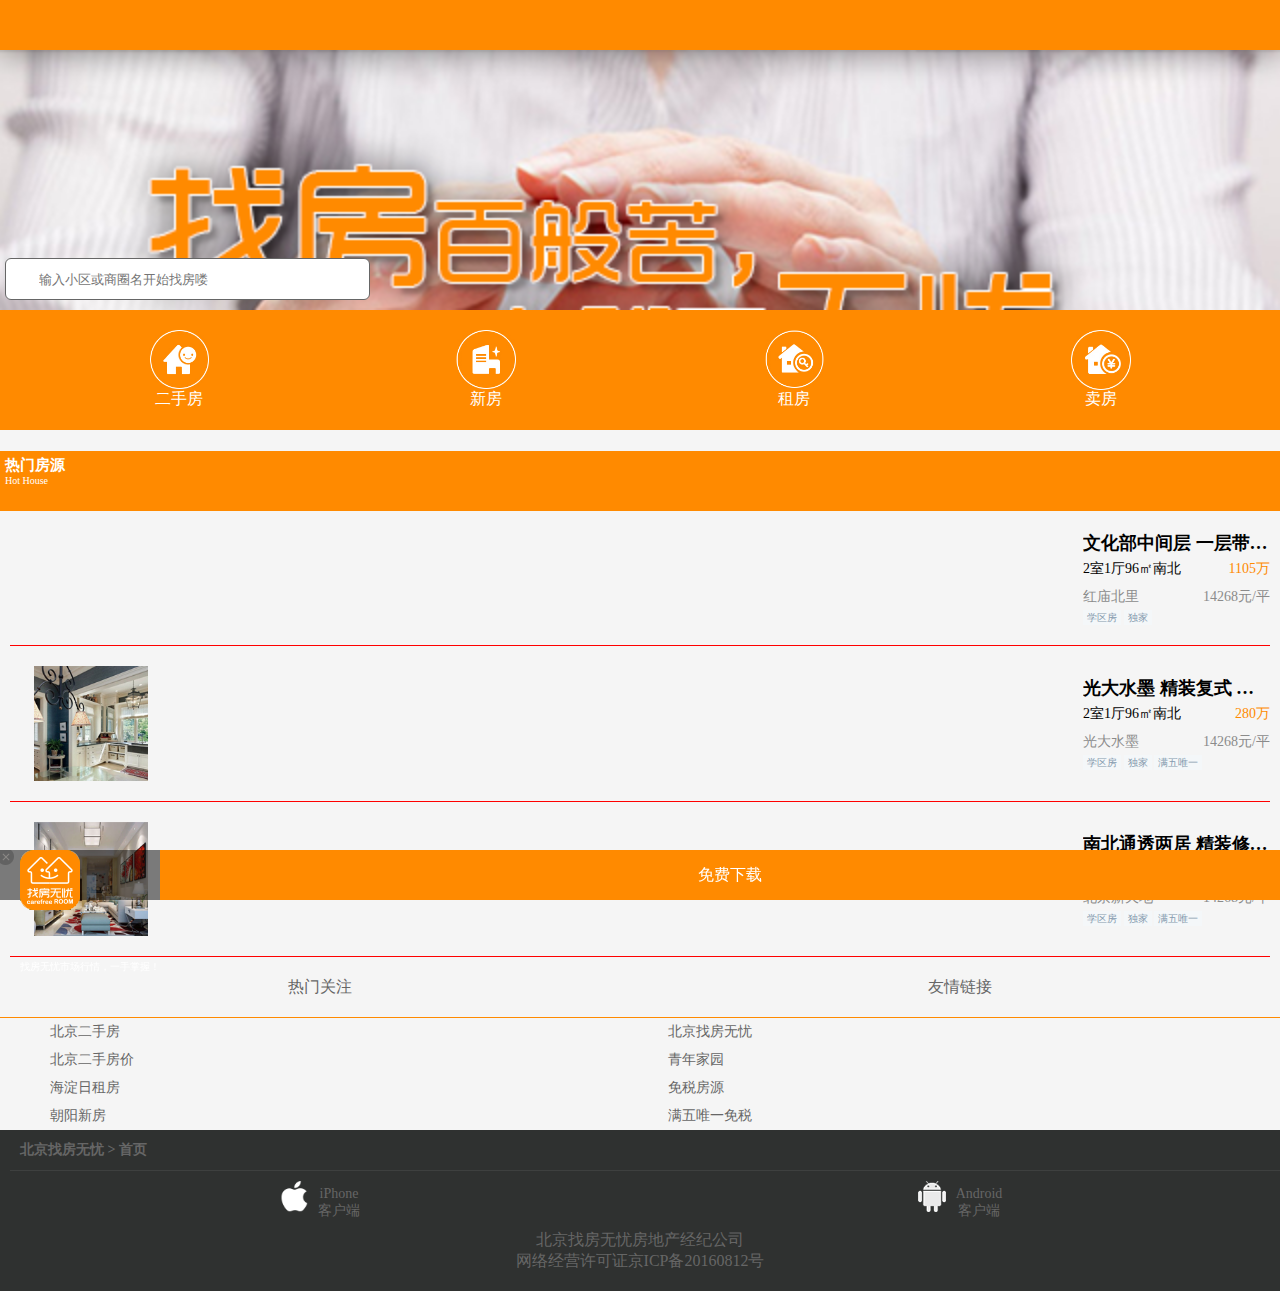
==== index.html @ 18bc45cc "'页面完成'" ====
<!DOCTYPE html>
<html>

<head>
    <meta charset="UTF-8">
    <meta name="viewport" content="width=device-width, initial-scale=1.0, maximum-scale=1.0, user-scalable=0">
    <meta http-equiv="X-UA-Compatible" content="ie=edge">
    <title>找房无忧-首页</title>
    <link rel="stylesheet" href="./css/index.css">

</head>

<body>
    <!-- 头部 -->
    <header>
        <div class="logo">
            <a href="#">
                <img src="./img/index/logo.jpg" alt="">
            </a>
        </div>
        <div class="con">
            <a href="#">
                <img src="./img/index/my.jpg" alt="">
            </a>
            <a href="#" class="a">
                <img src="./img/index/xiazai.jpg" alt="">
            </a>
        </div>
    </header>
    <nav>
        <span class="span_"></span>
        <input type="text" placeholder="输入小区或商圈名开始找房喽">
    </nav>
    <section>
        <ul>
            <li>
                <a href="#">二手房</a>
            </li>

            <li>
                <a href="#">新房</a>
            </li>

            <li>
                <a href="#">租房</a>
            </li>

            <li>
                <a href="#">卖房</a>
            </li>
        </ul>
    </section>
    <div class="real">
        <img src="./img/index/banner2.png" alt="">
    </div>
    <div class="hot">
        <h2>热门房源</h2>
        <p>Hot House</p>
    </div>
    <ul class="list_">
        <li>
            <div class="img">
                <img src="./img/index/img1.jpg" alt="">
            </div>
            <div class="conten">
                <h3>文化部中间层 一层带阁楼</h3>
                <p>2室1厅96㎡南北 <span>1105万</span></p>
                <p>红庙北里 <span>14268元/平</span></p>
                <div class="xue">
                    <a href="#">学区房</a>
                    <a href="#">独家</a>
                </div>
            </div>
        </li>


        <li>
            <div class="img">
                <img src="./img/index/img2.png" alt="">
            </div>
            <div class="conten">
                <h3>光大水墨 精装复式 稀缺</h3>
                <p>2室1厅96㎡南北 <span>280万</span></p>
                <p>光大水墨 <span>14268元/平</span></p>
                <div class="xue">
                    <a href="#">学区房</a>
                    <a href="#">独家</a>
                    <a href="#">满五唯一</a>
                </div>
            </div>
        </li>

        <li>
            <div class="img">
                <img src="./img/index/img3.png" alt="">
            </div>
            <div class="conten">
                <h3>南北通透两居 精装修 无</h3>
                <p>2室1厅96㎡南北 <span>320万</span></p>
                <p>北京新天地 <span>14268元/平</span></p>
                <div class="xue">
                    <a href="#">学区房</a>
                    <a href="#">独家</a>
                    <a href="#">满五唯一</a>
                </div>
            </div>
        </li>
    </ul>
    <ul id="list">
        <li>热门关注</li>
        <li>友情链接</li>
    </ul>
    <div class="footer">
        <div class="left">
            <p>北京二手房</p>
            <p>北京二手房价</p>
            <p>海淀日租房</p>
            <p>朝阳新房</p>
        </div>
        <div class="right">
            <p>北京找房无忧</p>
            <p>青年家园</p>
            <p>免税房源</p>
            <p>满五唯一免税</p>
        </div>
    </div>
    <!-- 底部 -->
    <footer>
        <h2>北京找房无忧 > 首页</h2>
        <div class="content">
            <ul>
                <li>
                    <img src="./img/index/apple.png" alt="">
                    <div>
                        <p>iPhone</p>
                        <p>客户端</p>
                    </div>
                </li>
                <li>
                    <img src="./img/index/android.png" alt="">
                    <div>
                        <p>Android</p>
                        <p>客户端</p>
                    </div>
                </li>
            </ul>
            <div class="brand">
                <p>北京找房无忧房地产经纪公司</p>
                <p>网络经营许可证京ICP备20160812号</p>
            </div>
        </div>
    </footer>
    <section id="download" class='download'>
        <img id="close" class="close" src="img/index/close.png" alt="" />
        <div class="downLft">
            <div class="icon">
                <img src="img/index/download.png" alt="" />
            </div>
            <div class="t">
                <p>找房无忧</p>
                <p>市场行情，一手掌握！</p>
            </div>
        </div>
        <div class="downRight">
            <a href="#">免费下载</a>
        </div>
    </section>
</body>

</html>
<script src=""></script>
---- css/index.css ----
* {
    margin: 0;
    padding: 0;
}

html {
    font-size: 10px;
    background-color: #F5F5F5;
}

body {
    box-sizing: border-box;
}

ul {
    list-style: none;
}

a {
    text-decoration: none;
}

header {
    width: 100%;
    height: 5rem;
    background-color: #FF8A00;
    display: flex;
    justify-content: space-around;
    align-items: center;
}

.logo>a>img {
    width: 50%;
    margin-left: 2rem;
}

.con>a>img {
    width: 25%;
}

.a {
    margin-left: 2rem;
}

nav {
    width: 100%;
    height: 26rem;
    background: url(../img/index/banner.png) no-repeat 0rem 0rem;
    background-size: 100%;
    position: relative;
}

nav>input {
    border: none;
    outline: none;
    position: absolute;
    bottom: 1rem;
    left: .5rem;
    width: 33rem;
    height: 4rem;
    border-radius: 6px;
    border: .1rem solid #666666;
    padding-left: 3.3rem;
}

.span_ {
    position: absolute;
    left: 1rem;
    bottom: 2rem;
    width: 2rem;
    height: 2rem;
    background: url(../img/index/seach.jpg) center no-repeat;
    background-size: cover;
    z-index: 2;
}

section {
    width: 100%;
    height: 12rem;
    background-color: #FF8A00;
}

section>ul {
    width: 100%;
    height: 100%;
    display: flex;
    justify-content: space-evenly;
}

section>ul>li {
    width: 20%;
    display: flex;
    flex-direction: column;
    justify-content: center;
    align-items: center;
}

section>ul>li>a {
    width: 6rem;
    height: 8rem;
    color: #fff;
    display: flex;
    flex-direction: column;
    justify-content: flex-end;
    align-items: center;
    font-size: 1.6rem;
}

section>ul>li:nth-of-type(1)>a:nth-of-type(1) {
    background: url(../img/index/index_03.png) no-repeat 0rem 0rem;
    background-size: 100%;
}

section>ul>li:nth-of-type(2)>a:nth-of-type(1) {
    background: url(../img/index/index_05.png) no-repeat 0rem 0rem;
    background-size: 100%;
}

section>ul>li:nth-of-type(3)>a:nth-of-type(1) {
    background: url(../img/index/index_07.png) no-repeat 0rem 0rem;
    background-size: 100%;
}

section>ul>li:nth-of-type(4)>a:nth-of-type(1) {
    background: url(../img/index/index_09.png) no-repeat 0rem 0rem;
    background-size: 100%;
}

.real {
    padding-top: .5rem;
    width: 100%;
}

.real>img {
    width: 100%;
}

.hot {
    width: 100%;
    height: 5rem;
    background-color: #FF8A00;
    color: white;
    margin-top: .5rem;
    padding: .5rem;
}

.list_>li {
    display: flex;
    justify-content: space-between;
    align-items: center;
    padding: 2rem 0;
    border-bottom: 1px solid red;
    margin: 0 1rem;
}

.img {
    display: flex;
    justify-content: center;
}

.img>img {
    width: 70%;
}

.conten>h3 {
    font-size: 1.8rem;
    width: 18.7rem;
    overflow: hidden;
    white-space: nowrap;
    text-overflow: ellipsis;
}

.conten>p {
    font-size: 1.4rem;
    padding: .5rem 0;
    color: #000;
    overflow: hidden;
    display: flex;
    justify-content: space-between;
}

.conten>p:nth-of-type(1)>span {
    color: #ff8a00;
}

.conten>p:nth-of-type(2) {
    color: #8b8b8b;
}

.xue>a {
    color: #849aae;
    background: #f4f7f9;
    padding: .2rem .4rem;
}

#list {
    width: 100%;
    height: 6rem;
    display: flex;
    justify-content: space-evenly;
    text-align: center;
    border-bottom: 1px solid #FF8A00;
}

#list>li {
    width: 50%;
    height: 6rem;
    line-height: 6rem;
    font-size: 1.6rem;
    color: #666666;
    margin: 0 .5rem;
}

#list>li:nth-of-type(1) {
    border-bottom: 1px solid #ff8a00;
}

.footer {
    width: 100%;
    display: flex;
    line-height: 2.8rem;
    font-size: 1.4rem;
    color: #666666;
}

.left {
    flex: 1;
    margin-left: 5rem;
}

.right {
    flex: 1;
    padding-left: .5rem;
}

footer {
    width: 100%;
    background-color: #2F3130;
}

footer>h2 {
    font-size: 1.4rem;
    height: 4rem;
    line-height: 4rem;
    border-bottom: 1px solid #3e403f;
    padding: 0 1rem;
    color: #666666;
    margin-left: 1rem;
}

.content {
    width: 100%;
    height: 12rem;
}

.content>ul {
    display: flex;
}

.content>ul>li {
    flex: 1;
    text-align: center;
    display: flex;
    justify-content: center;
}


.content>ul>li>div {
    margin-top: 1.5rem;
    color: #666666;
    margin-left: 1rem;
    font-size: 1.4rem;
}

.content>ul>li>img {
    width: 2.8rem;
    height: 3.1rem;
    margin-top: 1rem;
}

.brand {
    margin-top: 1rem;
    text-align: center;
    color: #666666;
    font-size: 1.6rem;
}

.download {
    width: 100%;
    height: 5rem;
    background: rgba(0, 0, 0, 0.5);
    line-height: 5rem;
    position: fixed;
    left: 0;
    bottom: 0;
    display: flex;
    padding-left: 2rem;
}

.close {
    width: 1.4rem;
    height: 1.5rem;
    position: absolute;
    top: 0;
    left: 0;
}

.t {
    margin-top: 1rem;
    display: flex;
    color: white;
}

.downRight {
    background: #ff8a00;
    flex: 1;
    line-height: 5rem;
    font-size: 1.6rem;
    text-align: center;
}

.downRight>a {
    text-decoration: none;
    color: white;
}
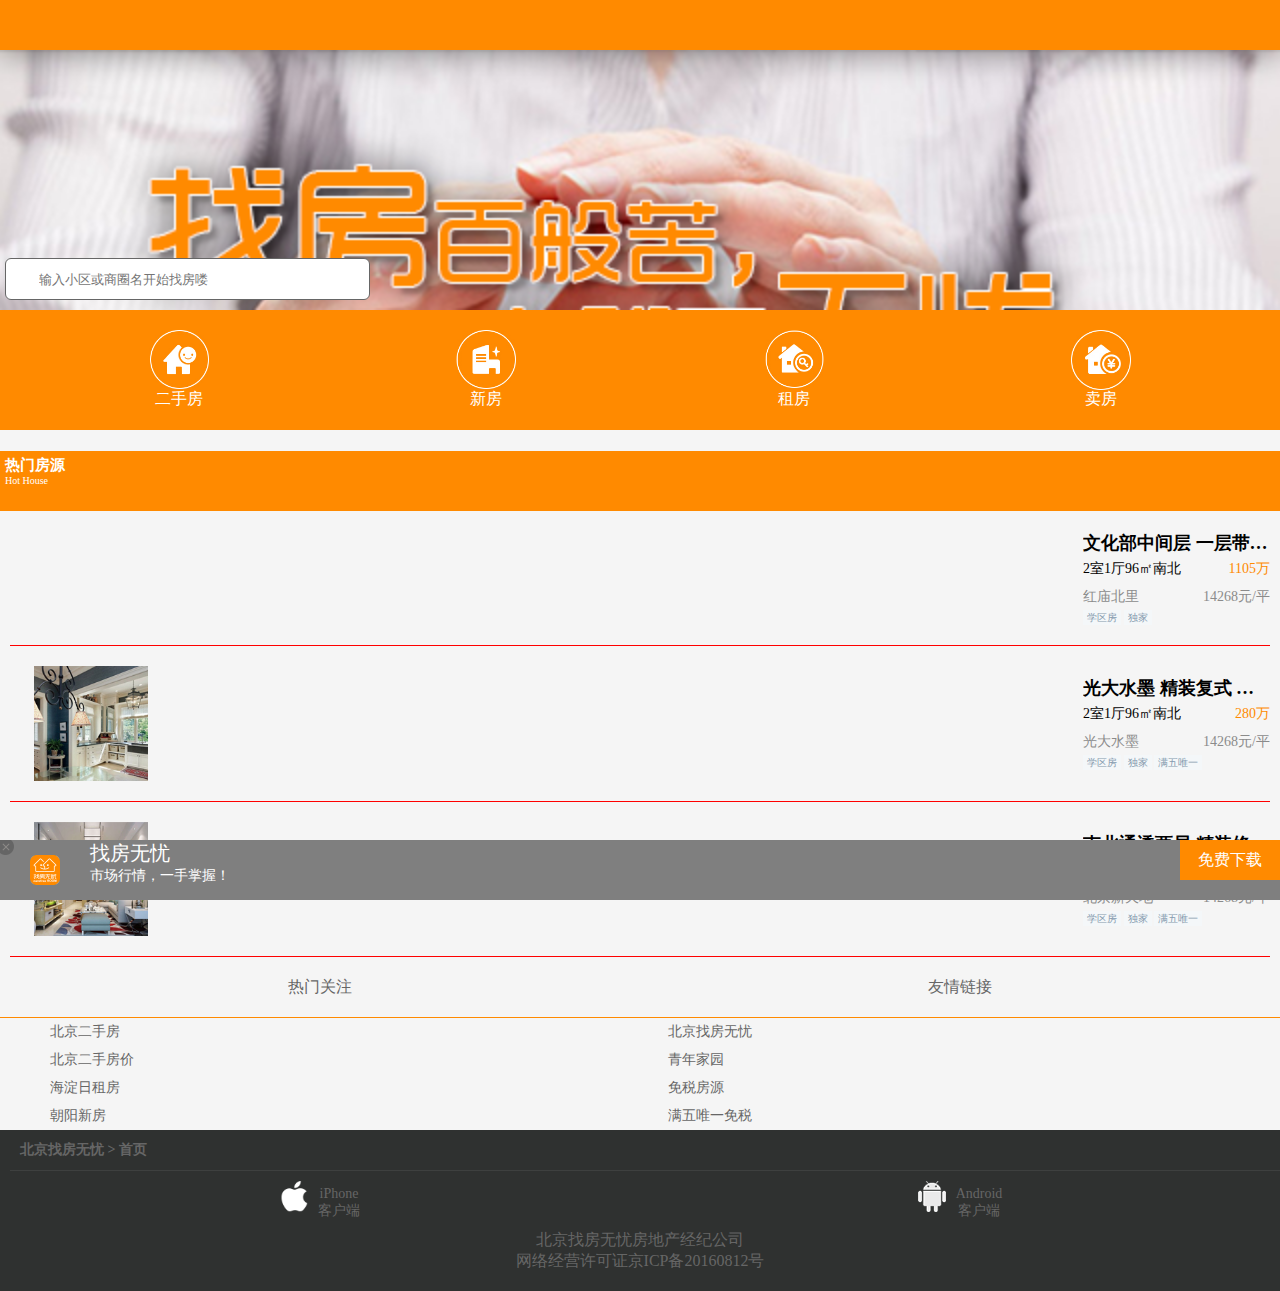
==== commit e49a643a: "'修复底部'" ====
--- a/index.html
+++ b/index.html
@@ -150,21 +150,21 @@
             </div>
         </div>
     </footer>
-    <section id="download" class='download'>
+    <div class="dev">
         <img id="close" class="close" src="img/index/close.png" alt="" />
-        <div class="downLft">
+        <div class="con3">
             <div class="icon">
                 <img src="img/index/download.png" alt="" />
             </div>
-            <div class="t">
+            <div class="left2">
                 <p>找房无忧</p>
                 <p>市场行情，一手掌握！</p>
             </div>
         </div>
-        <div class="downRight">
+        <div class="right2">
             <a href="#">免费下载</a>
         </div>
-    </section>
+    </div>
 </body>
 
 </html>
--- a/css/index.css
+++ b/css/index.css
@@ -322,4 +322,68 @@
 .downRight>a {
     text-decoration: none;
     color: white;
+}
+
+.dev {
+    width: 100%;
+    height: 6rem;
+    background-color: #7F7F7F;
+    display: flex;
+    position: relative;
+    justify-content: space-between;
+    position: fixed;
+    bottom: 0;
+}
+
+.con3 {
+    display: flex;
+}
+
+.icon {
+    display: flex;
+}
+
+.dev>img {
+    width: 1.4rem;
+    height: 1.5rem;
+    position: absolute;
+    top: 0;
+    left: 0;
+}
+
+.icon>img {
+    width: 3rem;
+    height: 3rem;
+    margin-left: 3rem;
+    margin-top: 1.5rem;
+}
+
+.left2 {
+    display: flex;
+    flex-direction: column;
+    flex: 1;
+    color: white;
+    font-size: 1.4rem;
+    padding-left: 3rem;
+}
+
+.left2>p:nth-of-type(1) {
+    font-size: 2rem;
+
+}
+
+.right2 {
+    display: flex;
+    justify-content: flex-end;
+}
+
+.right2>a {
+    text-decoration: none;
+    font-size: 1.6rem;
+    width: 10rem;
+    height: 4rem;
+    line-height: 4rem;
+    text-align: center;
+    background-color: #FF8A00;
+    color: white;
 }